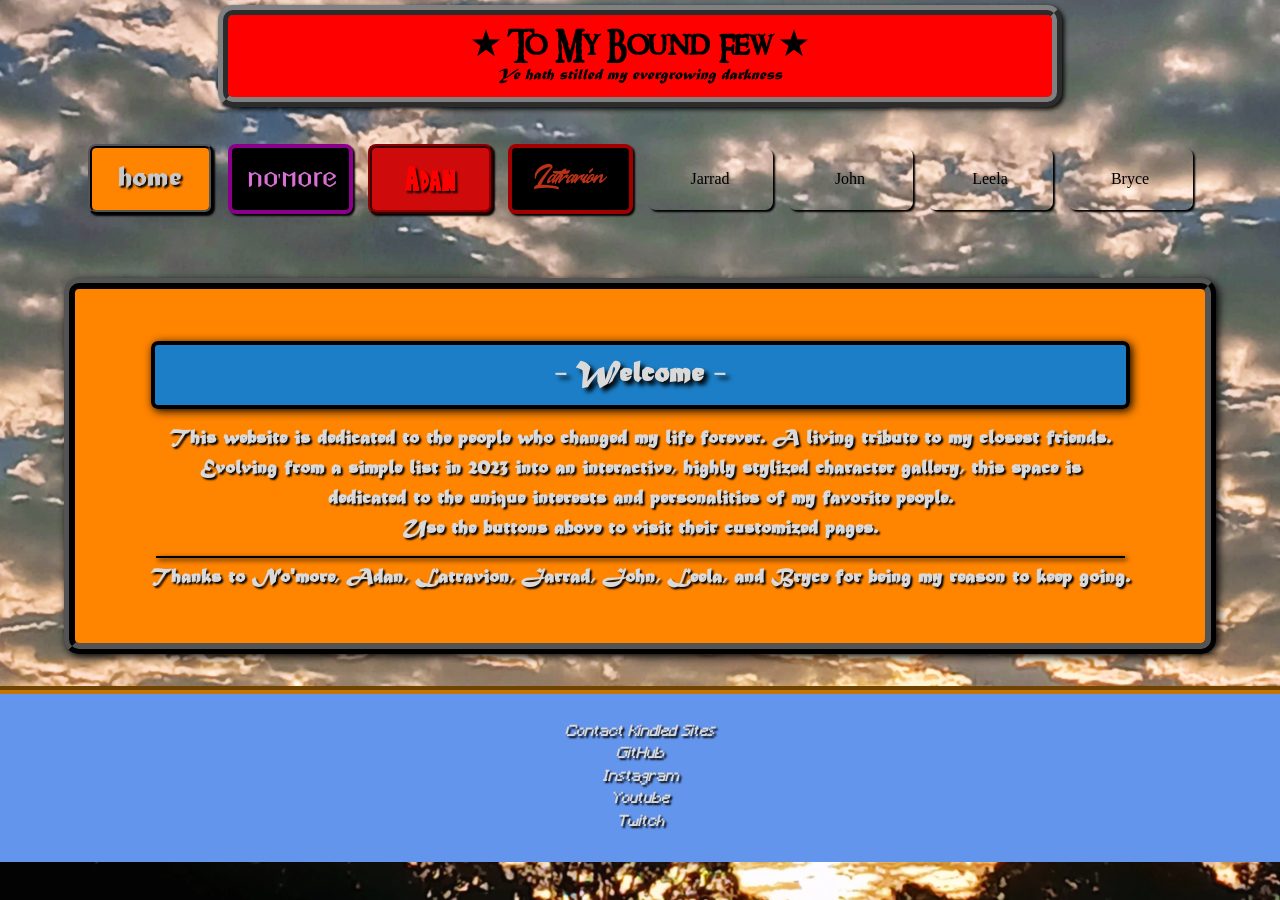
==== 01 - live/index.html @ 409cfe0a "Added font for footer, updated home-page description, updated footer border, fixed font typo with la" ====
<!DOCTYPE html>
<html lang="en-us">

<head>
  <meta charset="utf-8">
  <meta name="viewport" content="width=device-width, initial-scale=1">

  <title>To My Bound Few</title>

  <link rel="stylesheet" href="css/base.css">
  <link rel="stylesheet" href="css/nav.css">
  <link rel="stylesheet" href="css/card.css">
  <link rel="stylesheet" href="css/themes.css">

  <link rel="icon" href="../images/favicon-32x32.png" type="image/png">
</head>

<body class="home-page">

  <header class="site-header">
    <h1>★ To My Bound Few ★</h1>
    <p class="intro">
      Ye hath stilled my evergrowing darkness
    </p>
  </header>

  <nav class="site-nav">
    <a class="nav-link home-btn" href="index.html" alt="Home!">home</a>
    <a class="nav-link nomore-btn" href="friends/nomore.html" alt="No'more's page!">No'more</a>
    <a class="nav-link adan-btn" href="friends/adan.html" alt="Adan's page!">Adan</a>
    <a class="nav-link latravion-btn" href="friends/latravion.html" alt="Latravion's page!">Latravion</a>
    <a class="nav-link jarrad-btn" href="friends/jarrad.html" alt="Jarrad's page!">Jarrad</a>
    <a class="nav-link john-btn" href="friends/john.html" alt="John's page!">John</a>
    <a class="nav-link leela-btn" href="friends/leela.html" alt="Leela's page!">Leela</a>
    <a class="nav-link bryce-btn" href="friends/bryce.html" alt="Bryce's page!">Bryce</a>
  </nav>

  <main class="friend-page">
    <section class="friend">
      <div class="card-content">
        <div class="card-info">
          <h2 class="friend-name">- Welcome -</h2>

          <p class="friend-desc">
            This website is dedicated to the people who changed my life forever. A living tribute to my closest friends. Evolving from a simple list in 2023 into an interactive, highly
            stylized character gallery, this space is dedicated to the unique interests and personalities of my favorite
            people.
            <br>
            Use the buttons above to visit their customized pages.<br><hr>
            Thanks to No'more, Adan, Latravion, Jarrad, John, Leela, and Bryce for being my reason to keep going.<br>
          </p>
        </div>
      </div>
    </section>
  </main>

  <footer class="footer">
    <div class="footer-links">

      <div class="email">
        <address>
          <a href="mailto:contact.kindledsites@gmail.com" alt="Questions or ideas? Contact me!" target="_blank">
            Contact Kindled Sites
          </a>
        </address>
      </div>

      <div class="socials">
        <a href="https://github.com/DeadVirtue" class="github" target="_blank" alt="Check out my GitHub!">
          GitHub
        </a><br>
        <a href="https://www.instagram.com/virtuexxet/" class="instagram" target="_blank" alt="Follow me on Instagram!">
          Instagram
        </a><br>
        <a href="https://www.youtube.com/@DeadVirtue" class="youtube" target="_blank" alt="Follow my YouTube channel!">
          Youtube
        </a><br>
        <a href="https://www.twitch.tv/deadvirtue_ttv" class="twitch" target="_blank" alt="Follow me on Twitch!">
          Twitch
        </a>
      </div>
    </div>
  </footer>

</body>

</html>
---- 01 - live/css/base.css ----
/* body/baseline css */
* {
  box-sizing: border-box;
  margin: 0;
  padding: 0;
}

body {
  display: flex;
  flex-direction: column;
  font-family: 'Times New Roman', serif;
  background-image: url('../../images/bg.webp');
  background-repeat: no-repeat;
  background-size: cover;
  background-position: center;
  background-color: rgb(0, 72, 255);
  justify-content: center top;
}

.page {
  opacity: 0;
  transform: translateY(20px);
  animation: fadeInUp 0.5s ease forwards;
}

a {
  color: inherit;
  text-decoration: underline;
  transition: filter 0.3s ease;
  cursor: pointer;
}

a:hover {
  filter: contrast(125%);
}

.site-header {
  font-family: 'Ringbearer', fantasy;
  background-color: #ff0000;
  border: 10px ridge grey;
  border-radius: 15px;
  text-align: center;
  width: 66%;
  margin: 5px auto;
  padding: 10px;
  box-shadow: 2px 2px 5px black;
}

.site-header h3,
.site-header .intro {
  font-family: 'MaturaMTSC', cursive;
  font-style: italic;
}

.footer {
  background-color: cornflowerblue;
  padding: 2%;
  border-top: 8px groove rgb(197, 118, 0);
}

.footer-links {
  display: block;
  font-family: 'Minecraft';
  margin: 2px;
  font-size: 15px;
  text-shadow: 2px 2px 2px black;
  text-align: center;
}

.footer-links a {
  display: inline-block;
  color: #dadada;
  line-height: 1.5;
  text-decoration: none;
  font-style: italic;
  transition: transform 0.3s ease, text-shadow 0.3s ease-in-out, color 0.3s ease-in-out;
}

.footer-links a:hover {
  color: orange;
  transform: scale(1.2);
  text-shadow: 0 0 5px orange, 0.5px 0.5px 10px #ff7846, 1px 1px 20px #ff7129;
}

/* Page animation */
@keyframes fadeInUp {
  to {
    opacity: 1;
    transform: translateY(0);
  }
}

/* Size responsiveness */
@media(max-width:768px) {
  .card-content {
    flex-direction: column;
  }
}

@media(max-width:480px) {
  .friend-gallery {
    grid-template-columns: 1fr;
  }
}
---- 01 - live/css/nav.css ----
/* navigation buttons css */
/* navigation bar */
.site-nav * {
  box-sizing: border-box;
}

.site-nav {
  display: flex;
  justify-content: center;
  align-items: center;
  flex-wrap: wrap;
  gap: 15px;
  margin: 2rem auto;
  max-width: 10000px;
  max-height: 250px;
}

.nav-link {
  padding: 10px 15px;
  border-radius: 8px;
  cursor: pointer;
  transition: transform 0.2s ease;
  height: auto;
  width: 125px;
  max-height: 100px;
  text-align: center;
  text-decoration: none;
  box-shadow: 2px 2px 2px black;
}

.nav-link,
.home-btn,
.nomore-btn,
.adan-btn,
.latravion-btn {
  line-height: 42px;
  padding: 10px 15px;
  border-radius: 8px;
  cursor: pointer;
  text-align: center;
  text-decoration: none;
  display: inline-block;
  overflow: hidden;
}

.home-btn {
  padding: 10px 15px;
  font-family: 'MaturaMTSC';
  background-color: #ff8400;
  color: #C8C8C8;
  font-size: 30px;
  border: 4px ridge #000000;
  border-radius: 8px;
  cursor: pointer;
  transition: transform 0.2s ease-in-out;
  text-shadow: 2px 2px 2px black;
}

.home-btn:hover {
  background-color: #000000;
  transform: scale(1.10);
  color: #C8C8C8;
  border: 4px solid black;
}

.nomore-btn {
  font-family: 'Sigil Sans';
  background-color: black;
  color: orchid;
  font-size: 19px;
  border: 4px solid darkmagenta;
  padding: 10px 15px;
  border-radius: 8px;
  cursor: pointer;
  transition: transform 0.2s ease-in-out;
  text-shadow: 2px 2px 2px black;
}

.nomore-btn:hover {
  background-color: darkmagenta;
  transform: scale(1.10);
}

.adan-btn {
  font-family: 'Saiyan Sans';
  font-size: 35px;
  background-color: #ce0a0a;
  color: red;
  border: 4px ridge darkred;
  padding: 10px 15px;
  border-radius: 8px;
  cursor: pointer;
  transition: transform 0.2s ease-in-out;
  text-shadow: 2px 2px 2px black;
}

.adan-btn:hover {
  background-color: darkred;
  color: red;
  transform: scale(1.1);
  border: 4px solid darkred;
}

.latravion-btn {
  font-family: 'Happy';
  font-size: 40px;
  background-color: black;
  color: #B83218;
  border: 4px solid #a20000;
  padding: 10px 15px;
  border-radius: 8px;
  cursor: pointer;
  transition: transform 0.2s ease-in-out;
  text-shadow: 1px 1px 2px black;
}

.latravion-btn:hover {
  background-color: #A20000;
  color: black;
  transform: scale(1.10);
}
---- 01 - live/css/card.css ----
/* base friend styles css */
.friend-section {
  display: flex;
  flex-direction: row;
  gap: 20px;
  justify-content: center;
  align-items: flex-start;
}

/* originally .friend-card */
.friend {
  display: flex;
  flex-direction: column;
  padding: 15px;
  border-radius: 15px;
  background-color: #f3c1e8;
  max-width: 90%;
  box-shadow: 2.5px 2.5px 9px black;
}

.card-content {
  display: flex;
  gap: 20px;
  align-items: flex-start;
  justify-content: center;
}

.card-info {
  flex: 1;
  margin: 10px 10px;
}

.friend-name {
  font-size: 30px;
  margin-bottom: 10px;
  border-radius: 10px;
  text-align: center;
}

.friend-name,
.friend-gallery {
  text-shadow: 4px 4px 4px black;
  box-shadow: 2px 2px 10px black;
}

.friend-desc li {
  line-height: 1.6;
  margin-bottom: 1em;
  margin-left: 2.5em;
}

/* Gallery */
.friend-gallery {
  display: grid;
  grid-template-columns: repeat(3, 1fr);
  gap: 5px;
  max-width: 400px;
  margin-top: 15px;
  border-radius: 25px;
}

.friend-image {
  width: 100%;
  height: 200px;
  object-fit: cover;
  border-radius: 10px;
  transform: scale(1);
  transition: transform 0.3s ease-in-out, filter 0.3s ease-in-out;
}

.friend-image.wide {
  grid-column: span 2;
}

.friend-image:hover {
  transform: scale(1.2);
  filter: contrast(150%);
  position: relative;
  z-index: 10;
}

.friend-page,
.card-content {
  display: flex;
  justify-content: center;
  align-items: center;
  width: 100%;
  margin: 2rem auto;
}

.nomore-page .playlist {
  padding: 10px;
  width: 100%;
  max-width: 1100px;
  height: auto;
  margin: 1px auto;
  justify-content: center;
}
---- 01 - live/css/themes.css ----
/* specific friends styles css */
.home-page .friend {
  max-width: 90%;
  padding: 10px;
  border: 11px ridge rgb(0, 0, 0);
  border-radius: 15px;
  background-color: #ff8400;
  overflow: hidden;
  display: flex;
  flex-direction: column;
}

.home-page .card-content {
  display: flex;
  gap: 20px;
  font-family: 'MaturaMTSC', Matura MT Script Capitals, cursive;
  font-size: 20px;
  width: 90%;
  font-weight: bold;
  color: #dadada;
  text-shadow: 2px 2px 2px black;
  text-align: center;
}

.home-page .friend-name {
  color: #dadada;
  background-color: rgba(3, 126, 220, 0.9);
  border: 4px solid #000000;
  border-radius: 7px;
  padding: 10px 20px;
  text-align: center;
  font-family: 'MaturaMTSC', cursive;
}

.home-page .friend-image {
  max-width: 100%;
  width: 100%;
  height: 200px;
  object-fit: cover;
  border-radius: 15px;
  border: 5px outset rgb(0, 0, 0);
  transition: transform 0.3s ease-in-out;
}

.home-page .friend-gallery {
  display: grid;
  grid-template-columns: repeat(4, 1fr);
  grid-auto-rows: auto;
  max-width: 700px;
  max-height: 520px;
  border: 5px inset rgb(0, 0, 0);
  padding: 5px;
  gap: 1px;
}

.home-page hr {
  background-color: black;
  padding: 1px;
  border: none;
  margin: 7px 5px 7px 5px;
  box-shadow: 2px 2px 5px black;
}

p.friend-desc {
  line-height: 1.5;
  padding: 5px;
  margin: 5px 10px 5px 10px;
}

/* No'more section */
.nomore-page .friend {
  max-width: 90%;
  padding: 2px;
  border: 11px ridge darkmagenta;
  border-radius: 15px;
  background-color: #f28eff;
  overflow: hidden;
  display: flex;
  flex-direction: column;
}

.nomore-page .card-content {
  display: flex;
  gap: 20px;
  font-family: 'Sigil Sans', 'MaturaMTSC', cursive, Matura MT Script Capitals;
  /* MaturaMTSC is a fallback for numbers and uppercase letters, along with cursive if Sigil Sans isn't available */
  font-size: 1rem;
  width: 90%;
  font-weight: bold;
}

.nomore-page .friend-name {
  color: orchid;
  background-color: black;
  border: 4px solid darkmagenta;
  padding: 10px 20px;
  font-family: 'Sigil Sans';
}

.nomore-page .friend-image {
  max-width: 100%;
  width: 100%;
  height: 200px;
  object-fit: cover;
  border-radius: 15px;
  border: 5px outset darkmagenta;
}

.nomore-page .friend-desc li {
  margin-left: 10px;
  margin-right: 5px;
}

.nomore-page .friend-gallery {
  display: grid;
  grid-template-columns: repeat(4, 1fr);
  grid-auto-rows: auto;
  max-width: 700px;
  max-height: 520px;
  border: 5px double darkmagenta;
  padding: 5px;
  gap: 1px;
}

/* Adan section */
.adan-page .friend {
  max-width: 90%;
  padding: 15px;
  border: 11px ridge darkred;
  border-radius: 15px;
  background-color: #ff7171;
  overflow: hidden;
  display: flex;
  flex-direction: column;
}

.adan-page .friend-name {
  font-family: 'Saiyan Sans';
  font-size: 65px;
  color: red;
  background-color: #AA2020;
  padding: 15px;
  border: 10px ridge darkred;
}

.adan-page .friend-desc {
  font-family: 'manga-bold';
  font-size: 20px;
}

.adan-page .friend-gallery {
  display: grid;
  grid-template-columns: repeat(2, 1fr);
  grid-auto-rows: 200px;
  border: 5px solid red;
  padding: 5px;
  gap: 5px;
}

.adan-page .friend-image {
  max-width: 100%;
  width: 100%;
  height: 200px;
  object-fit: cover;
  border-radius: 15px;
  border: 5px ridge #FF0000;
}

/* Latravion section */
.latravion-page .friend {
  max-width: 90%;
  padding: 15px;
  border: 11px ridge darkred;
  border-radius: 15px;
  background-color: black;
  overflow: hidden;
  display: flex;
  flex-direction: column;
}

.latravion-page .friend-name {
  font-family: 'Happy';
  font-size: 65px;
  color: #FF1111;
  background-color: #250000;
  padding: 15px;
  border: 10px ridge darkred;
}

.latravion-page .friend-desc {
  font-family: 'ascend';
  font-size: 20px;
  color: red;
}

.latravion-page .friend-gallery {
  display: grid;
  grid-template-columns: repeat(auto-fit, minmax(150px, 1fr));
  gap: 8px;
  max-width: 700px;
  border: 5px groove red;
  padding: 7px;
  justify-content: center;
}

.latravion-page .card-content {
  display: flex;
  gap: 20px;
  font-family: 'ascend', cursive;
  font-size: 1rem;
  width: 100%;
  height: 100%;
  font-weight: bold;
  align-items: flex-start;
}

.latravion-page .friend-image {
  max-width: 100%;
  width: 100%;
  height: 200px;
  object-fit: cover;
  border-radius: 15px;
  border: 8px ridge #AC1111;
}

.latravion-page .friend-image.wide {
  grid-column: span 2;
  aspect-ratio: 2 / 1;
}

/* Custom fonts */
@font-face {
  font-family: 'Minecraft';
  src: url('../../fonts/Minecraft.ttf') format('truetype');
}

@font-face {
  font-family: 'Sigil Sans';
  src: url('../../fonts/Sigil Sans.otf') format('opentype');
}

/* No'more font */
@font-face {
  font-family: 'MaturaMTSC';
  src: url('../../fonts/MaturaMTSC.TTF') format('truetype');
}

/* Subheader font */
@font-face {
  font-family: 'Ringbearer';
  src: url('../../fonts/ringbearer.TTF') format('truetype');
}

/* Header font */
@font-face {
  font-family: 'Saiyan Sans';
  src: url('../../fonts/Saiyan-Sans.ttf') format('truetype');
}

/* Adan font */
@font-face {
  font-family: 'manga-bold';
  src: url('../../fonts/manga_speak_bold.ttf') format('truetype');
}

/* Latravion's font */
@font-face {
  font-family: 'Happy';
  src: url('../../fonts/Happy New Year.ttf') format('truetype');
}

/* Latravion's sub font font */
@font-face {
  font-family: 'Ascend';
  src: url('../../fonts/Ascender.ttf') format('truetype');
}
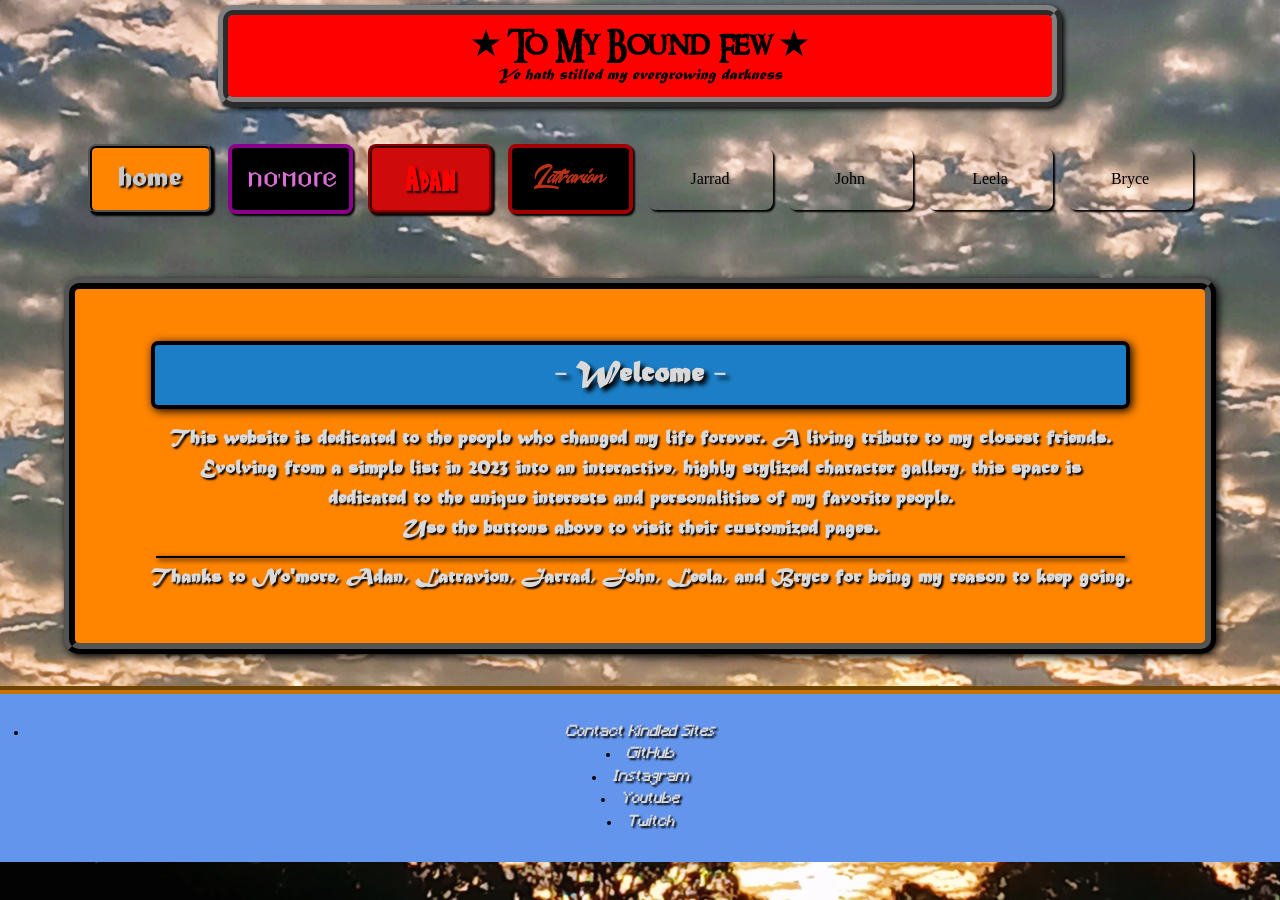
==== commit b6783543: "switched footer to use ul instead of br and changed opacity." ====
--- a/01 - live/index.html
+++ b/01 - live/index.html
@@ -58,26 +58,27 @@
     <div class="footer-links">
 
       <div class="email">
+        <ul>
         <address>
-          <a href="mailto:contact.kindledsites@gmail.com" alt="Questions or ideas? Contact me!" target="_blank">
+          <li><a href="mailto:contact.kindledsites@gmail.com" alt="Questions or ideas? Contact me!" target="_blank">
             Contact Kindled Sites
-          </a>
+          </a></li>
         </address>
       </div>
 
       <div class="socials">
-        <a href="https://github.com/DeadVirtue" class="github" target="_blank" alt="Check out my GitHub!">
+        <li><a href="https://github.com/DeadVirtue" class="github" target="_blank" alt="Check out my GitHub!">
           GitHub
-        </a><br>
-        <a href="https://www.instagram.com/virtuexxet/" class="instagram" target="_blank" alt="Follow me on Instagram!">
+        </a></li>
+        <li><a href="https://www.instagram.com/virtuexxet/" class="instagram" target="_blank" alt="Follow me on Instagram!">
           Instagram
-        </a><br>
-        <a href="https://www.youtube.com/@DeadVirtue" class="youtube" target="_blank" alt="Follow my YouTube channel!">
+        </a></li>
+        <li><a href="https://www.youtube.com/@DeadVirtue" class="youtube" target="_blank" alt="Follow my YouTube channel!">
           Youtube
-        </a><br>
-        <a href="https://www.twitch.tv/deadvirtue_ttv" class="twitch" target="_blank" alt="Follow me on Twitch!">
+        </a></li>
+        <li><a href="https://www.twitch.tv/deadvirtue_ttv" class="twitch" target="_blank" alt="Follow me on Twitch!">
           Twitch
-        </a>
+        </a></li>
       </div>
     </div>
   </footer>
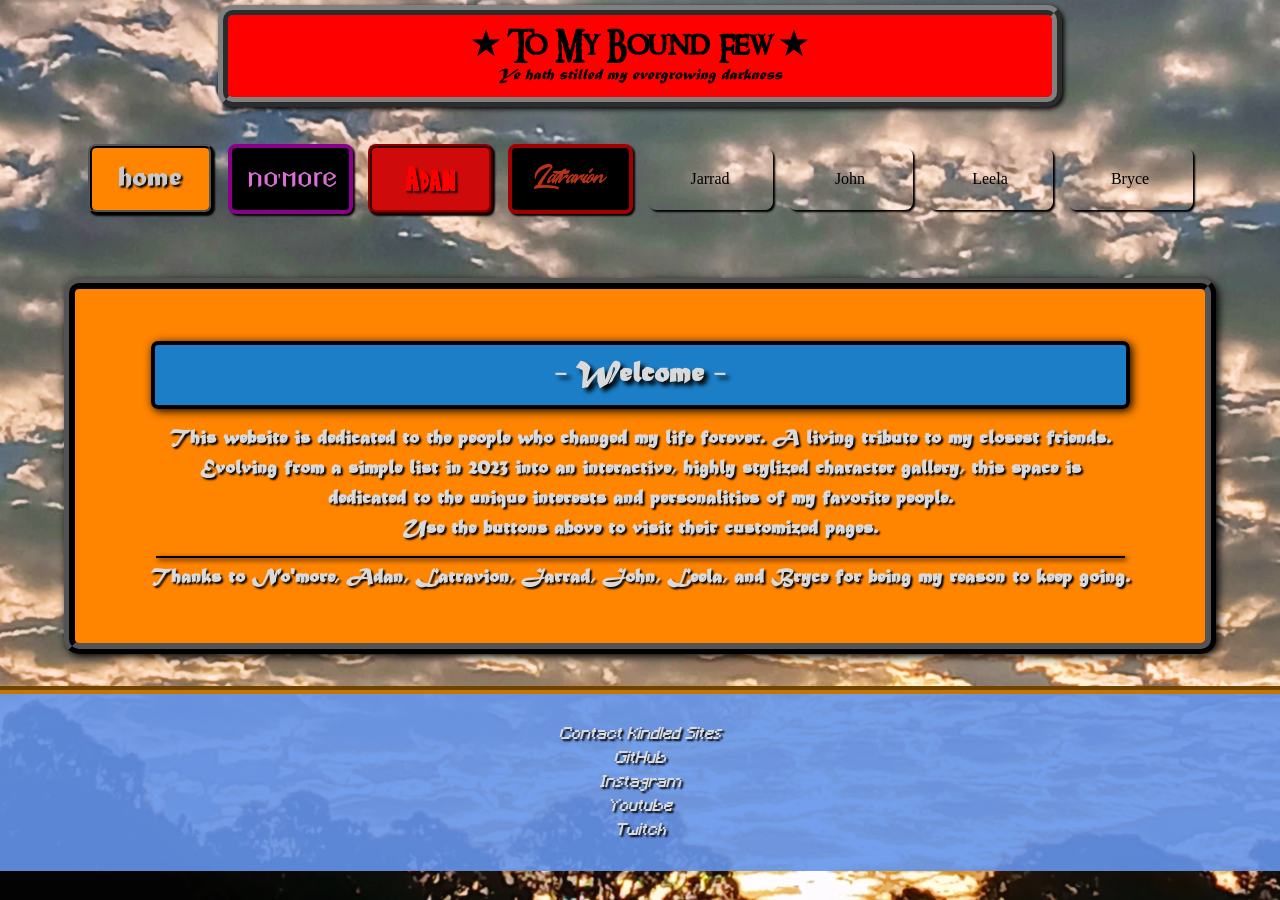
==== commit 157722eb: "updated footer" ====
--- a/01 - live/index.html
+++ b/01 - live/index.html
@@ -42,11 +42,13 @@
           <h2 class="friend-name">- Welcome -</h2>
 
           <p class="friend-desc">
-            This website is dedicated to the people who changed my life forever. A living tribute to my closest friends. Evolving from a simple list in 2023 into an interactive, highly
+            This website is dedicated to the people who changed my life forever. A living tribute to my closest friends.
+            Evolving from a simple list in 2023 into an interactive, highly
             stylized character gallery, this space is dedicated to the unique interests and personalities of my favorite
             people.
             <br>
-            Use the buttons above to visit their customized pages.<br><hr>
+            Use the buttons above to visit their customized pages.<br>
+            <hr>
             Thanks to No'more, Adan, Latravion, Jarrad, John, Leela, and Bryce for being my reason to keep going.<br>
           </p>
         </div>
@@ -59,26 +61,41 @@
 
       <div class="email">
         <ul>
-        <address>
-          <li><a href="mailto:contact.kindledsites@gmail.com" alt="Questions or ideas? Contact me!" target="_blank">
-            Contact Kindled Sites
-          </a></li>
-        </address>
+          <li>
+            <address>
+              <a href="mailto:contact.kindledsites@gmail.com" alt="Questions or ideas? Contact me!" target="_blank">
+                Contact Kindled Sites
+              </a>
+            </address>
+          </li>
+        </ul>
       </div>
 
       <div class="socials">
-        <li><a href="https://github.com/DeadVirtue" class="github" target="_blank" alt="Check out my GitHub!">
-          GitHub
-        </a></li>
-        <li><a href="https://www.instagram.com/virtuexxet/" class="instagram" target="_blank" alt="Follow me on Instagram!">
-          Instagram
-        </a></li>
-        <li><a href="https://www.youtube.com/@DeadVirtue" class="youtube" target="_blank" alt="Follow my YouTube channel!">
-          Youtube
-        </a></li>
-        <li><a href="https://www.twitch.tv/deadvirtue_ttv" class="twitch" target="_blank" alt="Follow me on Twitch!">
-          Twitch
-        </a></li>
+        <ul>
+          <li>
+            <a href="https://github.com/DeadVirtue" class="github" target="_blank" alt="Check out my GitHub!">
+              GitHub
+            </a>
+          </li>
+          <li>
+            <a href="https://www.instagram.com/virtuexxet/" class="instagram" target="_blank"
+              alt="Follow me on Instagram!">
+              Instagram
+            </a>
+          </li>
+          <li>
+            <a href="https://www.youtube.com/@DeadVirtue" class="youtube" target="_blank"
+              alt="Follow my YouTube channel!">
+              Youtube
+            </a>
+          </li>
+          <li>
+            <a href="https://www.twitch.tv/deadvirtue_ttv" class="twitch" target="_blank" alt="Follow me on Twitch!">
+              Twitch
+            </a>
+          </li>
+        </ul>
       </div>
     </div>
   </footer>
--- a/01 - live/css/base.css
+++ b/01 - live/css/base.css
@@ -52,8 +52,12 @@
   font-style: italic;
 }
 
+a {
+  text-decoration: none;
+}
+
 .footer {
-  background-color: cornflowerblue;
+  background-color: rgba(100, 149, 237, 0.9);
   padding: 2%;
   border-top: 8px groove rgb(197, 118, 0);
 }
@@ -61,10 +65,15 @@
 .footer-links {
   display: block;
   font-family: 'Minecraft';
-  margin: 2px;
-  font-size: 15px;
+  margin: 3px;
+  font-size: 16px;
   text-shadow: 2px 2px 2px black;
   text-align: center;
+}
+
+.footer-links ul {
+  list-style-type: none;
+  padding: 0;
 }
 
 .footer-links a {
@@ -73,13 +82,18 @@
   line-height: 1.5;
   text-decoration: none;
   font-style: italic;
-  transition: transform 0.3s ease, text-shadow 0.3s ease-in-out, color 0.3s ease-in-out;
+  filter: none;
+  transition: transform 0.3s ease, text-shadow 0.3s ease-in-out, color 0.3s ease-in-out, filter 0.3s ease-in;
 }
 
 .footer-links a:hover {
   color: orange;
   transform: scale(1.2);
   text-shadow: 0 0 5px orange, 0.5px 0.5px 10px #ff7846, 1px 1px 20px #ff7129;
+}
+
+.footer-links a:active {
+  filter: invert(200%);
 }
 
 /* Page animation */
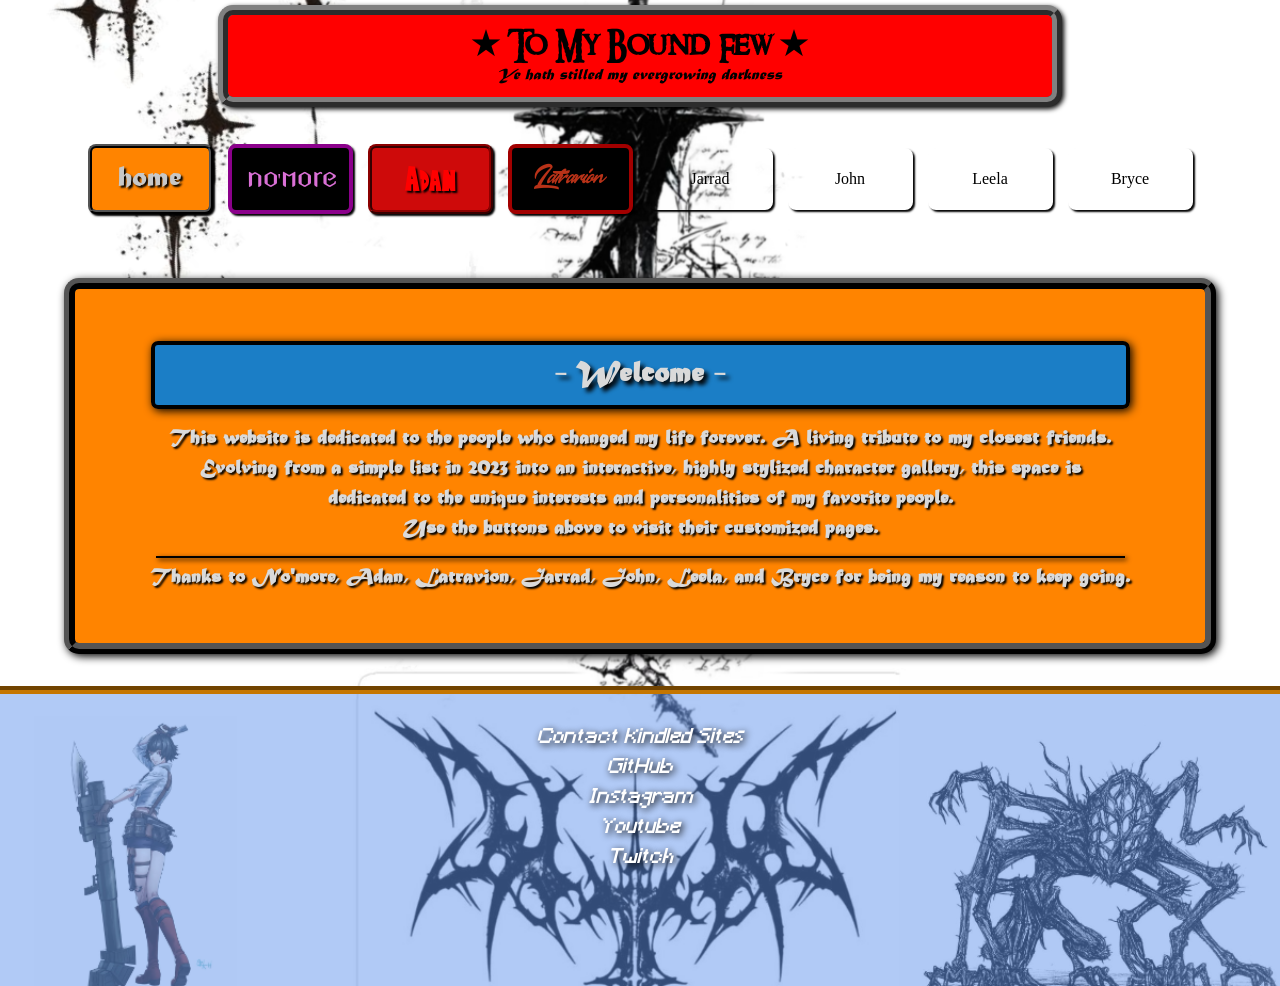
==== commit 9bb402f1: "Updated frined-name links to be more appealing when hovered, and made redirecting page look more app" ====
--- a/01 - live/index.html
+++ b/01 - live/index.html
@@ -1,8 +1,8 @@
 <!DOCTYPE html>
-<html lang="en-us">
+<html>
 
 <head>
-  <meta charset="utf-8">
+  <meta charset="utf-8" lang="en-us">
   <meta name="viewport" content="width=device-width, initial-scale=1">
 
   <title>To My Bound Few</title>
--- a/01 - live/css/base.css
+++ b/01 - live/css/base.css
@@ -9,13 +9,13 @@
   display: flex;
   flex-direction: column;
   font-family: 'Times New Roman', serif;
-  background-image: url('../../images/bg.webp');
-  background-repeat: no-repeat;
+  background: url('../../images/background.png') no-repeat center bottom;
   background-size: cover;
-  background-position: center;
-  background-color: rgb(0, 72, 255);
-  justify-content: center top;
+  height: 100%;
+  min-height: 100vh;
+  margin: 0;
 }
+
 
 .page {
   opacity: 0;
@@ -27,11 +27,11 @@
   color: inherit;
   text-decoration: underline;
   transition: filter 0.3s ease;
-  cursor: pointer;
 }
 
 a:hover {
   filter: contrast(125%);
+  cursor: pointer;
 }
 
 .site-header {
@@ -57,9 +57,10 @@
 }
 
 .footer {
-  background-color: rgba(100, 149, 237, 0.9);
+  background-color: rgba(100, 149, 237, 0.5);
   padding: 2%;
   border-top: 8px groove rgb(197, 118, 0);
+  height: 300px;
 }
 
 .footer-links {
@@ -67,7 +68,7 @@
   font-family: 'Minecraft';
   margin: 3px;
   font-size: 16px;
-  text-shadow: 2px 2px 2px black;
+  text-shadow: 2px 2px 7px black;
   text-align: center;
 }
 
@@ -78,12 +79,13 @@
 
 .footer-links a {
   display: inline-block;
-  color: #dadada;
+  color: white;
   line-height: 1.5;
   text-decoration: none;
   font-style: italic;
   filter: none;
   transition: transform 0.3s ease, text-shadow 0.3s ease-in-out, color 0.3s ease-in-out, filter 0.3s ease-in;
+  font-size: 20px;
 }
 
 .footer-links a:hover {
--- a/01 - live/css/card.css
+++ b/01 - live/css/card.css
@@ -35,6 +35,11 @@
   margin-bottom: 10px;
   border-radius: 10px;
   text-align: center;
+  transition: text-shadow 0.3s ease;
+}
+
+.friend-name:hover{
+  text-shadow: 2px 2px 12px white;
 }
 
 .friend-name,
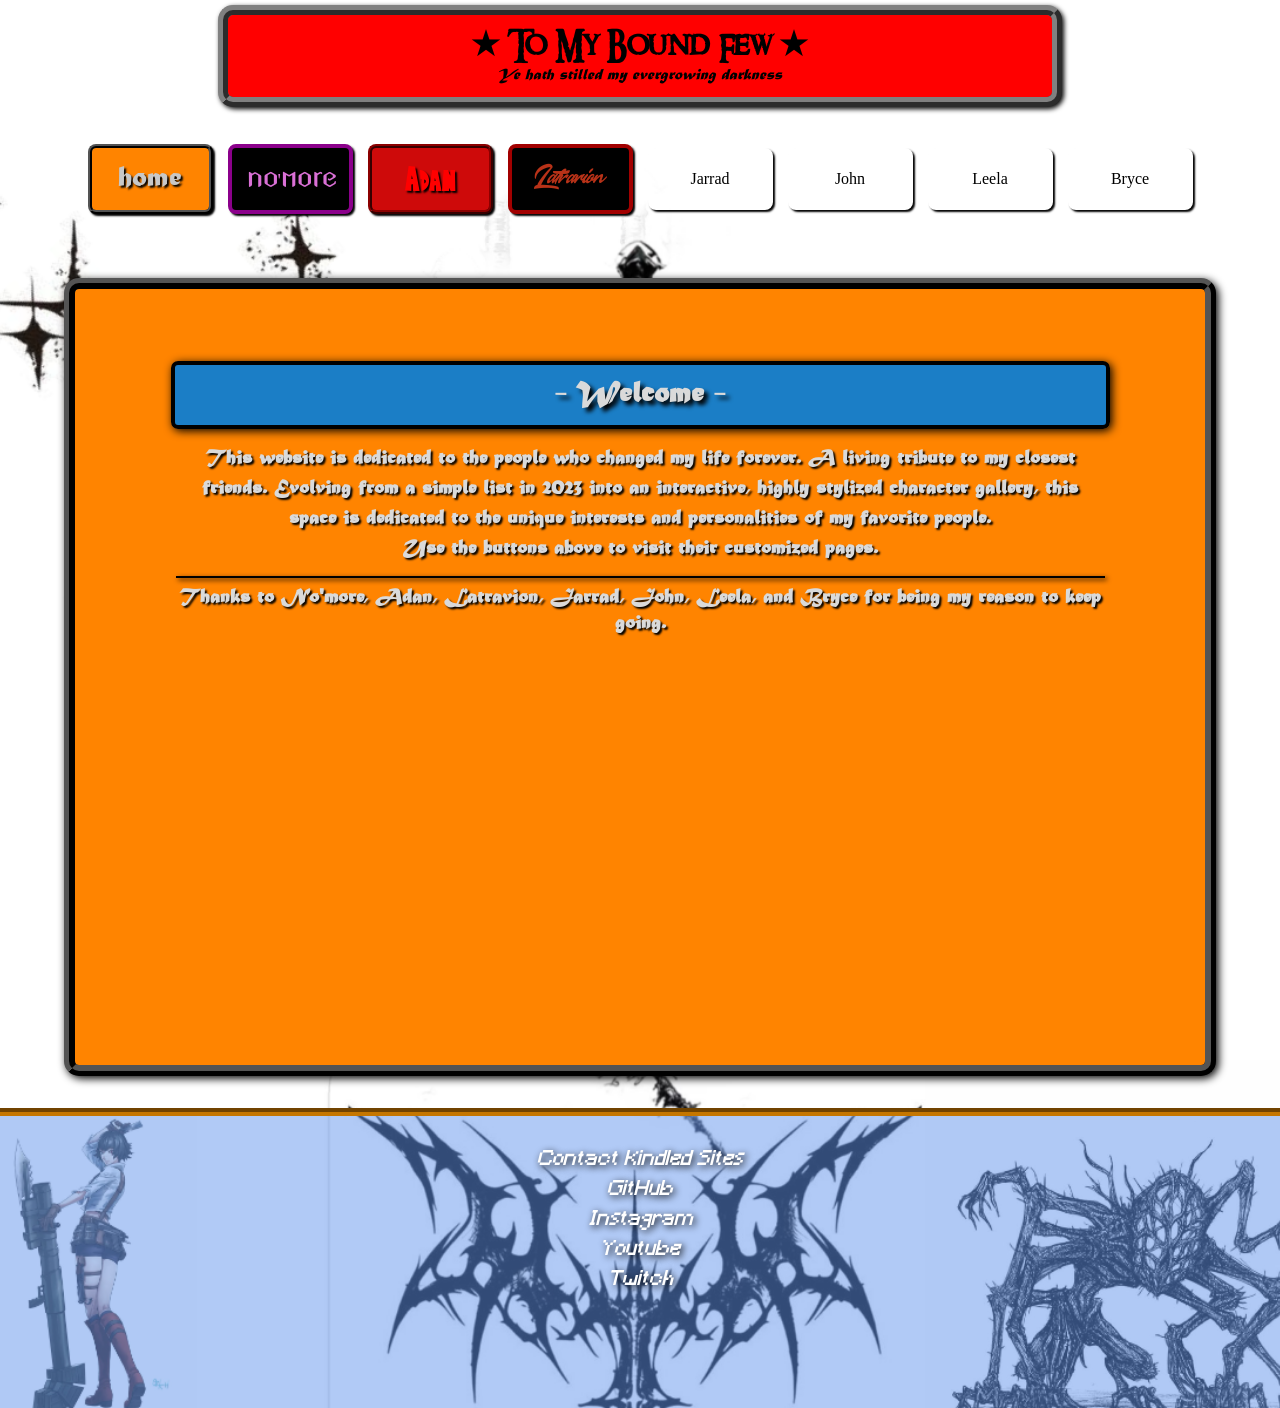
==== commit 24367139: "Fixed latravions content items not being squished in main div. (Added flex-wrap to card content) Sho" ====
--- a/01 - live/index.html
+++ b/01 - live/index.html
@@ -53,6 +53,12 @@
           </p>
         </div>
       </div>
+      <div class="playlist">
+        <iframe data-testid="embed-iframe" style="border-radius:12px"
+          src="https://open.spotify.com/embed/playlist/5ovZRpg0dKkwhoKLHF26o2?utm_source=generator" width="100%"
+          height="352" frameBorder="0" allowfullscreen=""
+          allow="autoplay; clipboard-write; encrypted-media; fullscreen; picture-in-picture" loading="lazy"></iframe>
+      </div>
     </section>
   </main>
 
--- a/01 - live/css/card.css
+++ b/01 - live/css/card.css
@@ -20,9 +20,11 @@
 
 .card-content {
   display: flex;
+  flex-wrap: wrap;
   gap: 20px;
   align-items: flex-start;
   justify-content: center;
+  padding: 20px;
 }
 
 .card-info {
--- a/01 - live/css/themes.css
+++ b/01 - live/css/themes.css
@@ -167,13 +167,17 @@
 }
 
 /* Latravion section */
+.latravion-page .friend-info {
+  margin-left: 0;
+  margin-right: 0;
+}
+
 .latravion-page .friend {
   max-width: 90%;
   padding: 15px;
   border: 11px ridge darkred;
   border-radius: 15px;
   background-color: black;
-  overflow: hidden;
   display: flex;
   flex-direction: column;
 }
@@ -205,11 +209,9 @@
 
 .latravion-page .card-content {
   display: flex;
-  gap: 20px;
   font-family: 'ascend', cursive;
   font-size: 1rem;
   width: 100%;
-  height: 100%;
   font-weight: bold;
   align-items: flex-start;
 }
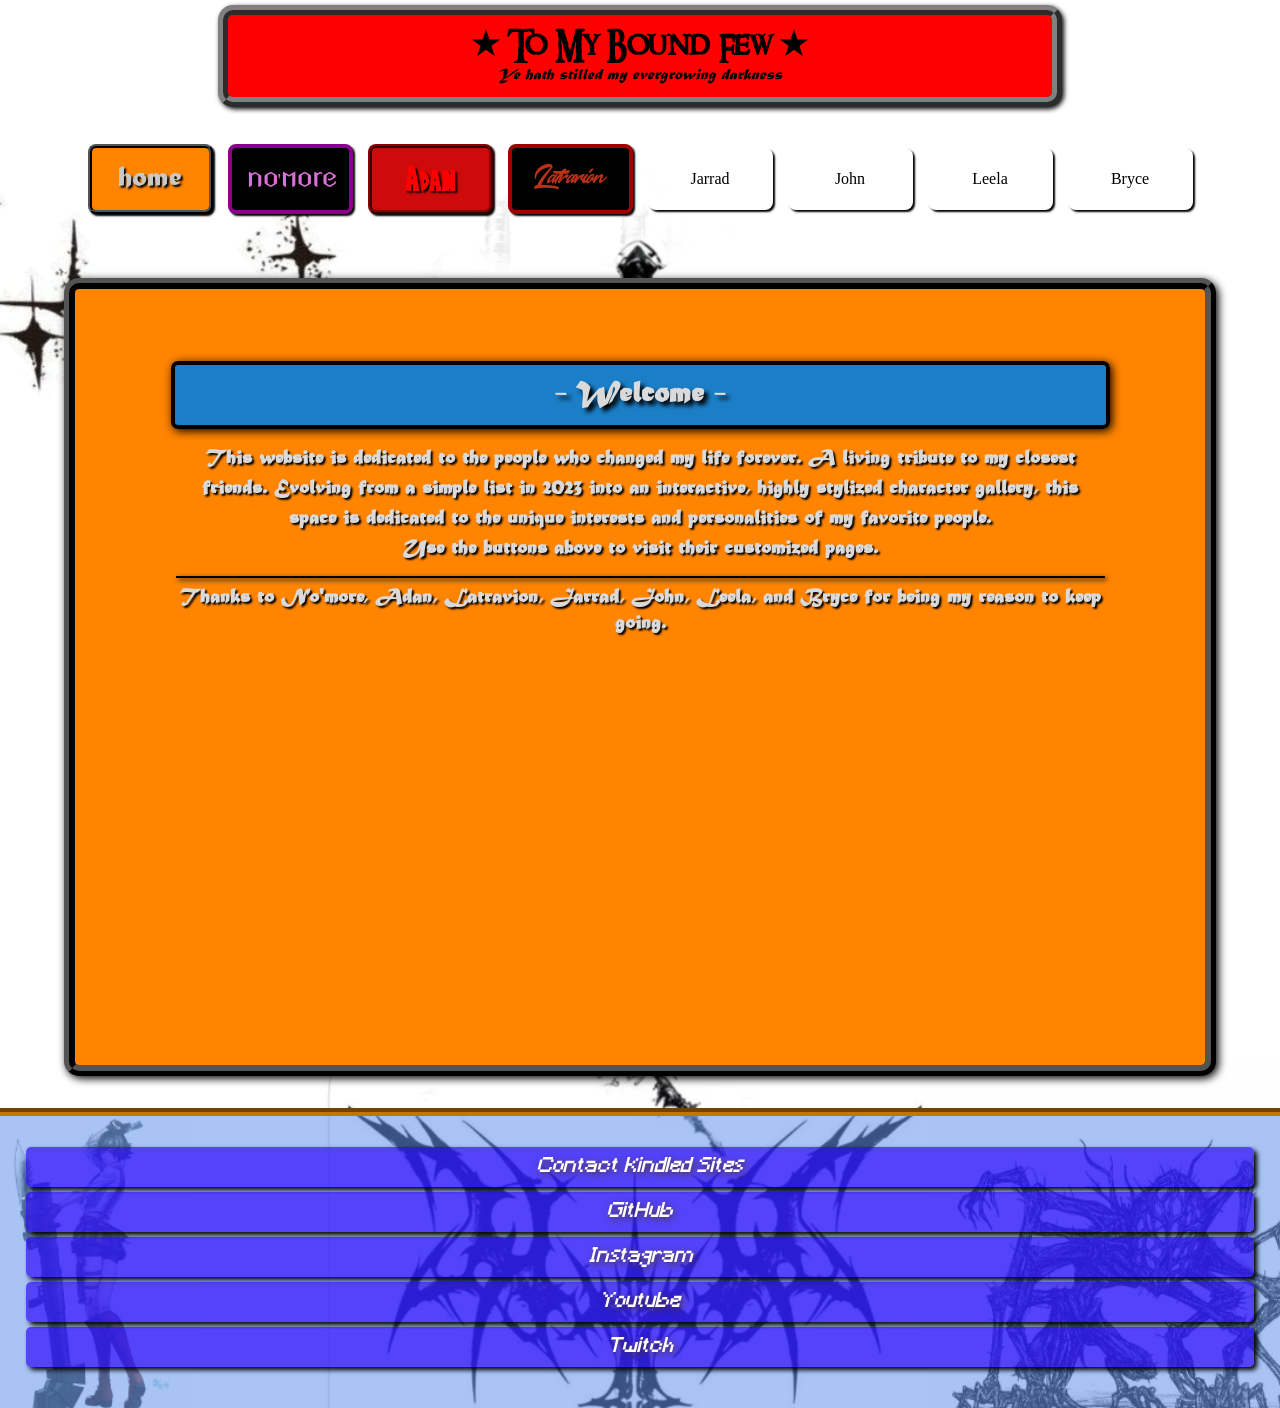
==== commit 77eda51c: "Added list background to footer, still adjusting margin/border" ====
--- a/01 - live/index.html
+++ b/01 - live/index.html
@@ -1,8 +1,8 @@
 <!DOCTYPE html>
-<html>
+<html lang="en-us">
 
 <head>
-  <meta charset="utf-8" lang="en-us">
+  <meta charset="utf-8">
   <meta name="viewport" content="width=device-width, initial-scale=1">
 
   <title>To My Bound Few</title>
--- a/01 - live/css/base.css
+++ b/01 - live/css/base.css
@@ -15,7 +15,6 @@
   min-height: 100vh;
   margin: 0;
 }
-
 
 .page {
   opacity: 0;
@@ -57,26 +56,37 @@
 }
 
 .footer {
-  background-color: rgba(100, 149, 237, 0.5);
+  background-color: rgba(100, 149, 237, 0.55);
   padding: 2%;
   border-top: 8px groove rgb(197, 118, 0);
   height: 300px;
 }
 
-.footer-links {
+/* default link styles for footer */
+.footer-links { 
   display: block;
   font-family: 'Minecraft';
-  margin: 3px;
+  margin: 5px auto;
   font-size: 16px;
-  text-shadow: 2px 2px 7px black;
+  text-shadow: 2px 2px 7px rgb(77, 52, 41);
   text-align: center;
 }
 
 .footer-links ul {
   list-style-type: none;
-  padding: 0;
+  padding-left: 0px;
 }
 
+/* list background styles */
+.footer-links li {
+  background-color: rgba(38, 0, 255, 0.65);
+  border-radius: 5px;
+  padding: 5px;
+  box-shadow: 3px 3px 5px black;
+  margin: 5px auto;
+}
+
+/* anchor link styles for footer */
 .footer-links a {
   display: inline-block;
   color: white;
--- a/01 - live/css/nav.css
+++ b/01 - live/css/nav.css
@@ -2,6 +2,7 @@
 /* navigation bar */
 .site-nav * {
   box-sizing: border-box;
+  flex-wrap: wrap;
 }
 
 .site-nav {
--- a/01 - live/css/card.css
+++ b/01 - live/css/card.css
@@ -1,13 +1,14 @@
 /* base friend styles css */
 .friend-section {
   display: flex;
+  flex-wrap: wrap;
   flex-direction: row;
   gap: 20px;
   justify-content: center;
   align-items: flex-start;
 }
 
-/* originally .friend-card */
+/* originally .friend-card (affects whole card) */
 .friend {
   display: flex;
   flex-direction: column;
--- a/01 - live/css/themes.css
+++ b/01 - live/css/themes.css
@@ -209,11 +209,9 @@
 
 .latravion-page .card-content {
   display: flex;
-  font-family: 'ascend', cursive;
   font-size: 1rem;
   width: 100%;
   font-weight: bold;
-  align-items: flex-start;
 }
 
 .latravion-page .friend-image {
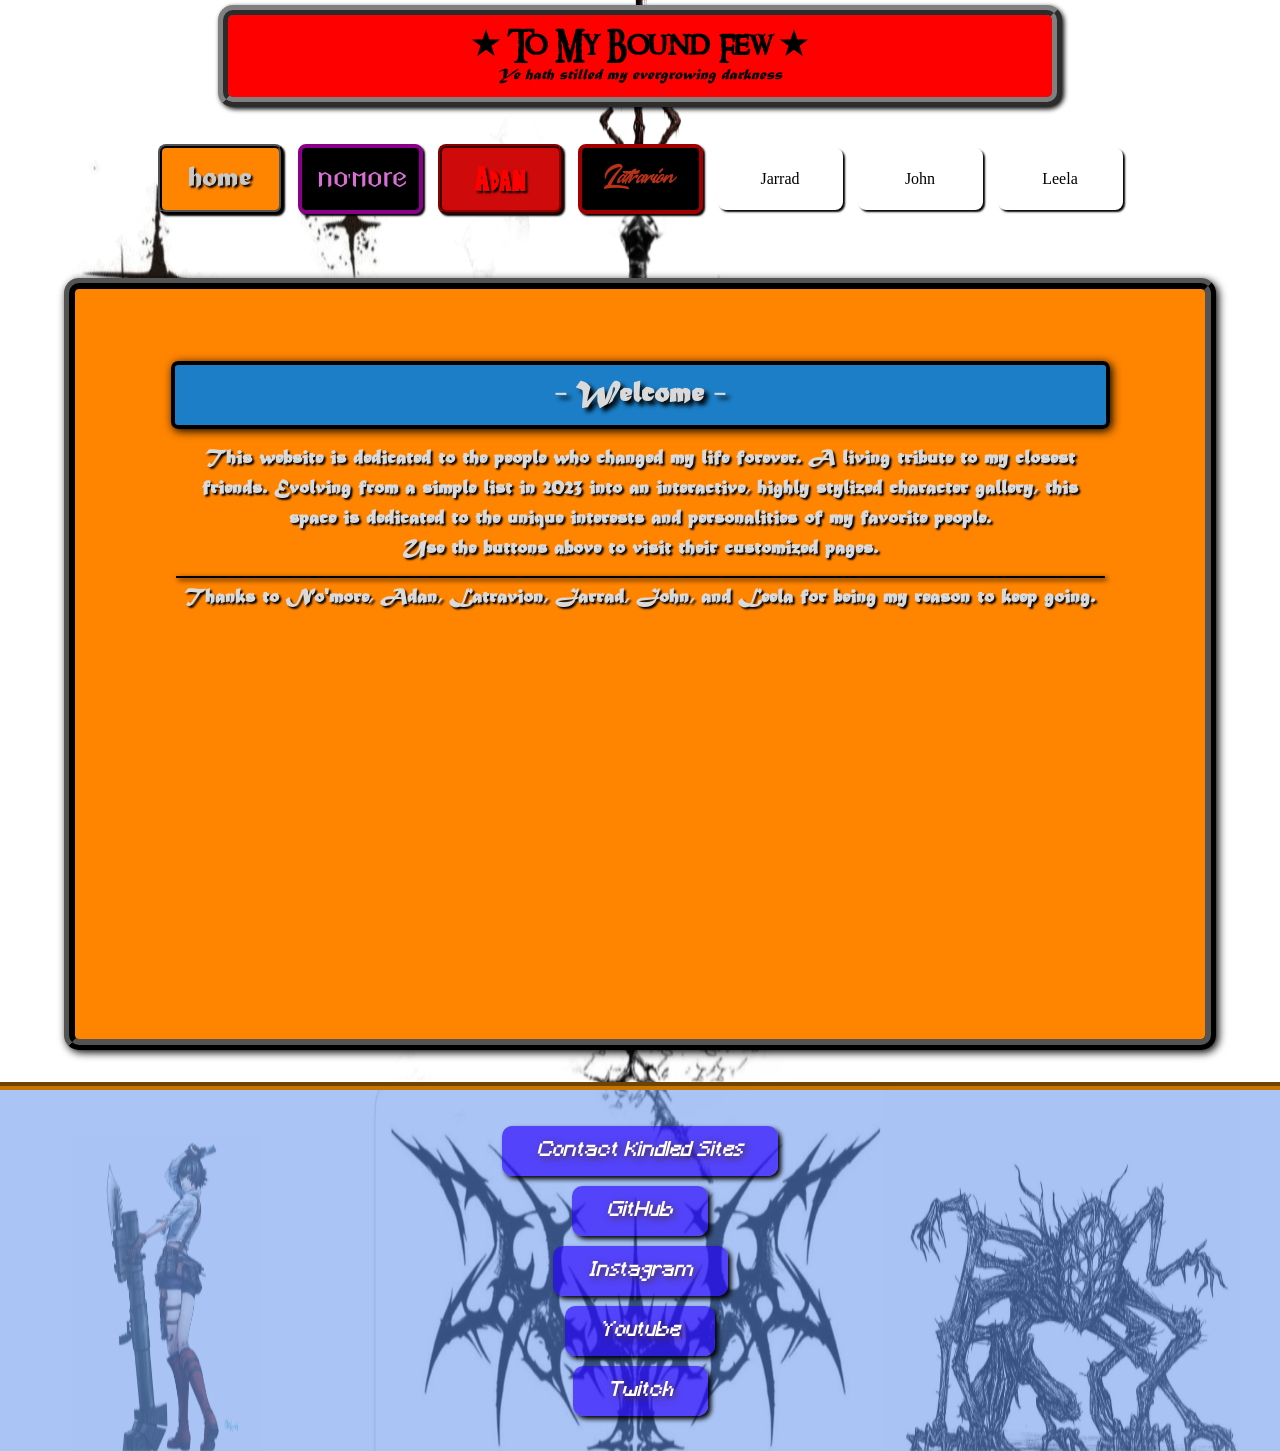
==== commit 67979c4a: "Updated size of background image" ====
--- a/01 - live/index.html
+++ b/01 - live/index.html
@@ -32,7 +32,6 @@
     <a class="nav-link jarrad-btn" href="friends/jarrad.html" alt="Jarrad's page!">Jarrad</a>
     <a class="nav-link john-btn" href="friends/john.html" alt="John's page!">John</a>
     <a class="nav-link leela-btn" href="friends/leela.html" alt="Leela's page!">Leela</a>
-    <a class="nav-link bryce-btn" href="friends/bryce.html" alt="Bryce's page!">Bryce</a>
   </nav>
 
   <main class="friend-page">
@@ -44,17 +43,16 @@
           <p class="friend-desc">
             This website is dedicated to the people who changed my life forever. A living tribute to my closest friends.
             Evolving from a simple list in 2023 into an interactive, highly
-            stylized character gallery, this space is dedicated to the unique interests and personalities of my favorite
-            people.
+            stylized character gallery, this space is dedicated to the unique interests and personalities of my favorite people.
             <br>
             Use the buttons above to visit their customized pages.<br>
             <hr>
-            Thanks to No'more, Adan, Latravion, Jarrad, John, Leela, and Bryce for being my reason to keep going.<br>
+            Thanks to No'more, Adan, Latravion, Jarrad, John, and Leela for being my reason to keep going.<br>
           </p>
         </div>
       </div>
       <div class="playlist">
-        <iframe data-testid="embed-iframe" style="border-radius:12px"
+        <iframe data-testid="embed-iframe" style="border-radius: 12px"
           src="https://open.spotify.com/embed/playlist/5ovZRpg0dKkwhoKLHF26o2?utm_source=generator" width="100%"
           height="352" frameBorder="0" allowfullscreen=""
           allow="autoplay; clipboard-write; encrypted-media; fullscreen; picture-in-picture" loading="lazy"></iframe>
--- a/01 - live/css/base.css
+++ b/01 - live/css/base.css
@@ -10,16 +10,9 @@
   flex-direction: column;
   font-family: 'Times New Roman', serif;
   background: url('../../images/background.png') no-repeat center bottom;
-  background-size: cover;
+  background-size: auto;
   height: 100%;
-  min-height: 100vh;
   margin: 0;
-}
-
-.page {
-  opacity: 0;
-  transform: translateY(20px);
-  animation: fadeInUp 0.5s ease forwards;
 }
 
 a {
@@ -55,65 +48,68 @@
   text-decoration: none;
 }
 
+/* the footer */
 .footer {
   background-color: rgba(100, 149, 237, 0.55);
+  border-top: 8px groove rgb(197, 118, 0);
   padding: 2%;
-  border-top: 8px groove rgb(197, 118, 0);
-  height: 300px;
+  min-height: 300px;
 }
 
-/* default link styles for footer */
-.footer-links { 
+/* Default link styles for footer */
+.footer-links {
   display: block;
-  font-family: 'Minecraft';
   margin: 5px auto;
+  text-align: center;
+  font-family: 'Minecraft', sans-serif;
   font-size: 16px;
   text-shadow: 2px 2px 7px rgb(77, 52, 41);
-  text-align: center;
 }
 
 .footer-links ul {
   list-style-type: none;
-  padding-left: 0px;
+  padding-left: 0;
 }
 
-/* list background styles */
+/* List background styles */
 .footer-links li {
+  width: fit-content;
+  margin: 10px auto;
+  padding: 10px;
+  padding-left: 35px;
+  padding-right: 35px;
+  border-radius: 10px;
   background-color: rgba(38, 0, 255, 0.65);
-  border-radius: 5px;
-  padding: 5px;
-  box-shadow: 3px 3px 5px black;
-  margin: 5px auto;
+  box-shadow: 3px 3px 5px rgb(0, 0, 0);
 }
 
-/* anchor link styles for footer */
+/* Anchor link styles for footer */
 .footer-links a {
   display: inline-block;
-  color: white;
+  color: rgb(255, 255, 255);
+  font-size: 20px;
+  font-style: italic;
   line-height: 1.5;
   text-decoration: none;
-  font-style: italic;
-  filter: none;
-  transition: transform 0.3s ease, text-shadow 0.3s ease-in-out, color 0.3s ease-in-out, filter 0.3s ease-in;
-  font-size: 20px;
+  transition:
+    transform 0.3s ease,
+    text-shadow 0.3s ease-in-out,
+    color 0.3s ease-in-out,
+    filter 0.3s ease-in;
 }
 
+/* footer links hover effects */
 .footer-links a:hover {
-  color: orange;
+  color: rgb(255, 165, 0);
   transform: scale(1.2);
-  text-shadow: 0 0 5px orange, 0.5px 0.5px 10px #ff7846, 1px 1px 20px #ff7129;
+  text-shadow:
+    0 0 5px rgb(255, 165, 0),
+    0.5px 0.5px 10px #ff7846,
+    1px 1px 20px #ff7129;
 }
 
 .footer-links a:active {
-  filter: invert(200%);
-}
-
-/* Page animation */
-@keyframes fadeInUp {
-  to {
-    opacity: 1;
-    transform: translateY(0);
-  }
+  filter: invert(100%);
 }
 
 /* Size responsiveness */
--- a/01 - live/css/card.css
+++ b/01 - live/css/card.css
@@ -15,7 +15,7 @@
   padding: 15px;
   border-radius: 15px;
   background-color: #f3c1e8;
-  max-width: 90%;
+  max-width: 80%;
   box-shadow: 2.5px 2.5px 9px black;
 }
 
